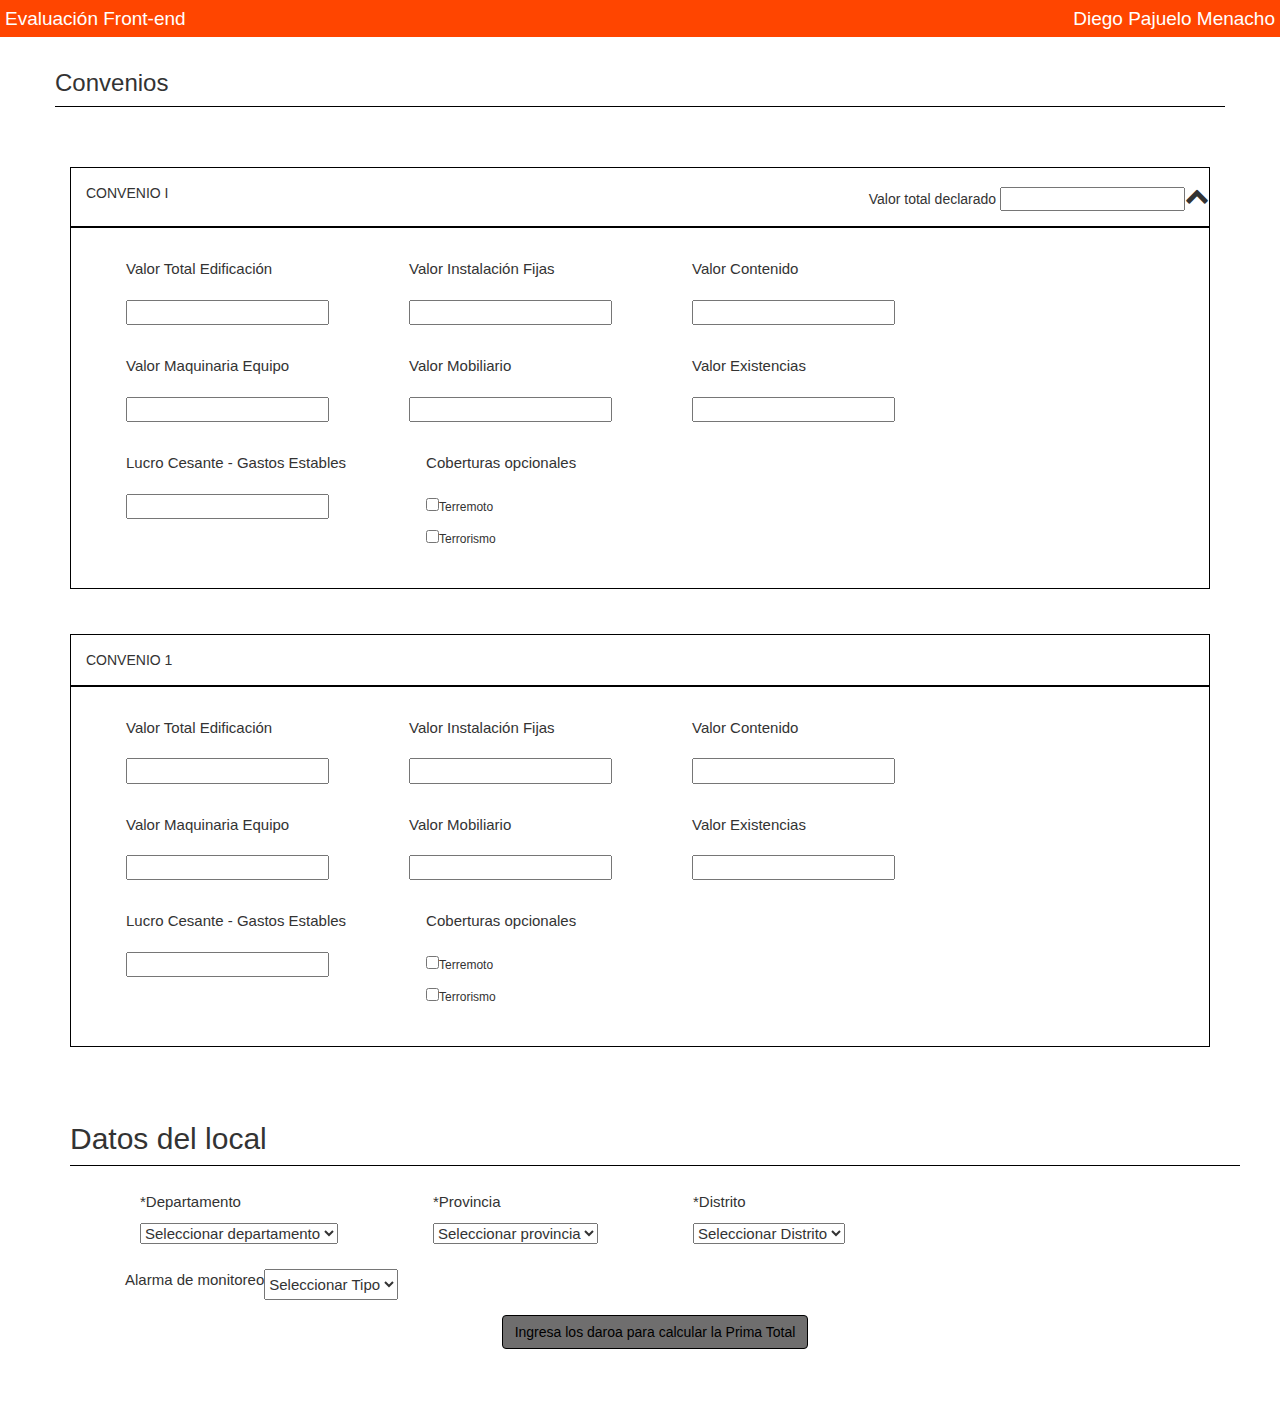
==== index.html @ 41b7afdf "DesafioFrontEnd" ====
<!DOCTYPE html>
<html>
<head>
	<meta charset="utf-8">
	<meta name="viewport" content="width=device-width, initial-scale=1">
	<meta http-equiv="X-UA-Compatible" content="IE=edge">
	<title>Convenios</title>
	
    <link rel="stylesheet" href="https://cdnjs.cloudflare.com/ajax/libs/font-awesome/4.7.0/css/font-awesome.min.css">
    <link rel="stylesheet" href="css/bootstrap.min.css">
    <link rel="stylesheet" href="css/main.css">
    <script src="js/frmw/jquery-3.2.1.min.js"></script>
	<script src="js/frmw/angular.min2.js"></script>
  <script src="js/frmw/route.min.js"></script>
	
</head>

<body ng-app="Myapp">

<header>
    <nav class="menu"> 
    <ul>
        <li>Evaluación Front-end</li>
        <li>Diego Pajuelo Menacho</li>
    </ul>
    </nav>
</header>

<div class="container marco">
  <h3>Convenios</h3>  
</div>
    <br>
    <br>
    <br>
<div class="container">
    <div class="conveniosn" >
        CONVENIO I
        <div class="vtotal">Valor total declarado <input type="text"><i id="conveniosn" class="fa fa-chevron-up" style="font-size:24px"></i></div>
    </div> 

<div ng-controller="ConvenioController">

<form ng-submit="onSubmit()" name="theform" novalidate="novalidate">
    <div id="conveniosform" class="conveniosform" >
        <div class="valores">
           <p>Valor Total Edificación</p>
           <input type="number" ng-model="formconv.vte" id="vte" name="vte" required="required">
        </div>
        <div class="valores">
           <p>Valor Instalación Fijas</p>
           <input type="number" ng-model="vif" ng-required="true">
        </div>	
        <div class="valores">
           <p>Valor Contenido</p>
           <input type="number" ng-model="vc" ng-required="true">
        </div>	
        <div class="valores">
           <p>Valor Maquinaria Equipo</p>
           <input type="number" ng-model="vme" ng-required="true">
        </div>	
        <div class="valores">
           <p>Valor Mobiliario</p>
           <input type="number" ng-model="vm" ng-required="true">
        </div>	
         <div class="valores">
           <p>Valor Existencias</p>
           <input type="number" ng-model="ve" ng-required="true">
        </div>	 
        <div class="valores">
           <p>Lucro Cesante - Gastos Estables</p>
           <input type="number" ng-model="lcge" ng-required="true">
        </div>	
        <div class="valores">
           <p>Coberturas opcionales</p>
           <div class="checks">
           <div class="nchk"><input type="checkbox" class="">Terremoto</div>
           <div class="nchk"><input type="checkbox" class="">Terrorismo</div>
           </div>
        </div>	
        
        
    </div>
    </form>
    <br>
    <br>
    <div class="conveniosn">
        CONVENIO 1<span class="glyphicon glyphicon-chevron-down"></span>
    </div>
     <div id="conveniosform" class="conveniosform" >
        <div class="valores">
           <p>Valor Total Edificación</p>
           <input type="number" ng-model="vte">
        </div>
        <div class="valores">
           <p>Valor Instalación Fijas</p>
           <input type="number" ng-model="vif">
        </div>	
        <div class="valores">
           <p>Valor Contenido</p>
           <input type="number" ng-model="vc">
        </div>	
        <div class="valores">
           <p>Valor Maquinaria Equipo</p>
           <input type="number" ng-model="vme">
        </div>	
        <div class="valores">
           <p>Valor Mobiliario</p>
           <input type="number" ng-model="vm">
        </div>	
         <div class="valores">
           <p>Valor Existencias</p>
           <input type="number" ng-model="ve">
        </div>	 
        <div class="valores">
           <p>Lucro Cesante - Gastos Estables</p>
           <input type="number" ng-model="lcge">
        </div>	
        <div class="valores">
           <p>Coberturas opcionales</p>
           <div class="checks">
           <div class="nchk"><input type="checkbox" class="">Terremoto</div>
           <div class="nchk"><input type="checkbox" class="">Terrorismo</div>
           </div>
        </div>	
        
        
    </div>
	
</div>

<div class="container marco">
        <h2>Datos del local</h2>
</div>
   <br>
   
   
<div id="conveniosform" class="container">
   <div class="filalocales">
    <div class="valores">
           <p>*Departamento</p>
           <select name="dpto" id="">
              <option value disabled="disabled" selected="selected">Seleccionar departamento</option>
               <option value="">Lima</option>
               <option value="">Ica</option>
               <option value="">Cusco</option>
               <option value="">Arequipa</option>
               <option value="">Tacna</option>
           </select>
    </div>	
    
    <div class="valores">
           <p>*Provincia</p>
           <select name="prov" id="">
              <option value disabled="disabled" selected="selected">Seleccionar provincia</option>
               <option value="">Lima</option>
               <option value="">Ica</option>
               <option value="">Cusco</option>
               <option value="">Arequipa</option>
               <option value="">Tacna</option>
           </select>
    </div>	
    
    <div class="valores">
           <p>*Distrito</p>
           <select name="dist" id="">
              <option value disabled="disabled" selected="selected">Seleccionar Distrito</option>
               <option value="">Lima</option>
               <option value="">Ica</option>
               <option value="">Cusco</option>
               <option value="">Arequipa</option>
               <option value="">Tacna</option>
           </select>
    </div>	
    </div>
    <div class="valores alrm">
           <p>Alarma de monitoreo</p>
           <select name="alrm" id="">
              <option value disabled="disabled" selected="selected">Seleccionar Tipo</option>
               <option value="">No contrata</option>

           </select>
    </div>	
    </div>
    
<div class="container">   
<input type="submit" class="btn btn-primary" value="Ingresa los daroa para calcular la Prima Total">
</div>
</div> 
<br>
<br>
<br>

<script src="js/app.js" type="text/javascript"></script>
<!--script src="js/controllers/ConvenioController.js" type="text/javascript"></script-->
<script src="js/scripts.js"></script>
</body>
</html>
---- css/main.css ----
* {
    padding: 0;
    margin: 0;
    -box-sizing: border-box;
    font-family: 'Fira Sans Condensed', sans-serif;
}

.menu {
    position: fixed;
    top: 0;
    width: 100%;
    z-index: 1000;
}

.menu ul {
    list-style-type: none;
    margin: 0;
    padding: 5px;
    color: white;
    background-color: orangered;
    /*    font-weight: bold; */
    font-size: 19px;
    
}

.menu ul li {
    display: inline-block;
}

.menu ul li:nth-child(2) {
    position: relative;
    float: right;
}



.marco {
    position: relative;
    border-bottom: 1px solid black;
    padding: 0px 0px;
    margin-top: 50px;
}

h2 {
    width: 100%;
	float: left;
    
    
}

.todo {
    position: relative;
    width: 100%;
    display: inline-block;
    padding: 20px;
}
.conveniosn {
    position: relative;
    display: inline-block;
    width: 100%;
    margin: 0 auto;
    padding: 15px 0px 15px 15px;
    border: 1px solid black;
}

.vtotal {
    position: relative;
    float: right;
    margin-right: 0px;
}

.conveniosform {
    position: relative;
    display: inline-block;
    max-width: 100%;
    padding: 15px;
    margin: 0 auto;
 
    border: 1px solid black;
    
}

.conveniosform p {
    
    padding: 10px 0 10px 0;
    text-align: left;
}
.conveniosform input[type="text"] {
    font-size: 14px;
    padding: 10px 0 10px 0;
    text-align: left;
}


.valores {
    position: relative;
    font-size: 15px;
    display: inline-block;
    padding: 5px;
    float: left;
    margin: 0px 35px 10px 35px;
}

.filalocales {
    position: relative;
    display: inline-block;
    width: 100%;
    
}

.filalocales .valores {
    margin-left: 50px;
}
.checks {
    display: flex;
    flex-direction: column;
    font-size: 12px;
    
}

.checks .nchk {
    padding-bottom: 10px;
}

.alrm {
    display: flex;
}

.contbutton, .contprimas {
    position: relative;
    margin: auto;
    padding: 30px;
    background-color: #9E9D9D;
}
.contprimas {
    background-color: #CFCDCD;
}


.container input[type="submit"] {
    display: block;
    margin: auto;
    background-color: #6F6E6E;
    border-color: black;
    color: black;
}
.primasdatos {
    display: block;
    margin: auto;
    width: 400px;
}
.contbutton button {
    position: relative;
    display: block;
    margin: auto;
    padding: 10px 75px 10px 75px;
    background-color: #6F6E6E;
    border-color: black;
    color: black;
}



.contbutton button:hover, .contbutton2 button:hover, .container input[type="submit"]:hover {
     background-color: #6F6E6E;
     color: black;
     opacity: 0.9;
}


.cotguard {
    float: left;
    
    font-size: 18px;
}

.contbutton2 button {
    position: relative;
    float: right;
    margin-right: 0;
    padding: 10px 25px 10px 25px;
    background-color: #6F6E6E;
    border-color: black;
    color: black;
}

.cotizcont {
    position: relative;
    width: 100%;
    padding: 20px;
}

.concentr {
    display: block;
    margin: auto;
    width: 90%;
    border: 1px solid black;
    background-color: #cfcdcd;
}

.bord {
    border: 1px solid black;
    padding: 0;
}
.titcot {
    display: inline-block;
    width: 100%;
    border-bottom: 1px solid black;
    padding: 15px 35px 0px 35px;
    font-weight: bold;
    font-size: 20px;
}

.titcot p.l {
    float: left;
  
}
.titcot p.r {
    float: right;
    
}

.contprim {
    position: relative;
    display: inline-block;
    width: 100%;
    font-size: 16px;
    background-color: #9e9d9d;
    
}


.contprim p:nth-child(2), .contprim p:nth-child(3) {
    margin-right: 35px;
    margin-left: 35px;
    padding: 10px 0px;
} 

.contprim p:nth-child(3) {
    font-weight: bold;
}

.contprim p:nth-child(1){
    border-bottom: 1px solid black;
    margin-right: 35px;
    margin-left: 35px;
    padding: 15px 0px;
    font-weight: bold;
    font-size: 23px;
}

.table-condensed>tbody>tr>td, .table-condensed>tbody>tr>th, .table-condensed>tfoot>tr>td, .table-condensed>tfoot>tr>th, .table-condensed>thead>tr>td, .table-condensed>thead>tr>th {
    padding: 15px 35px;
}
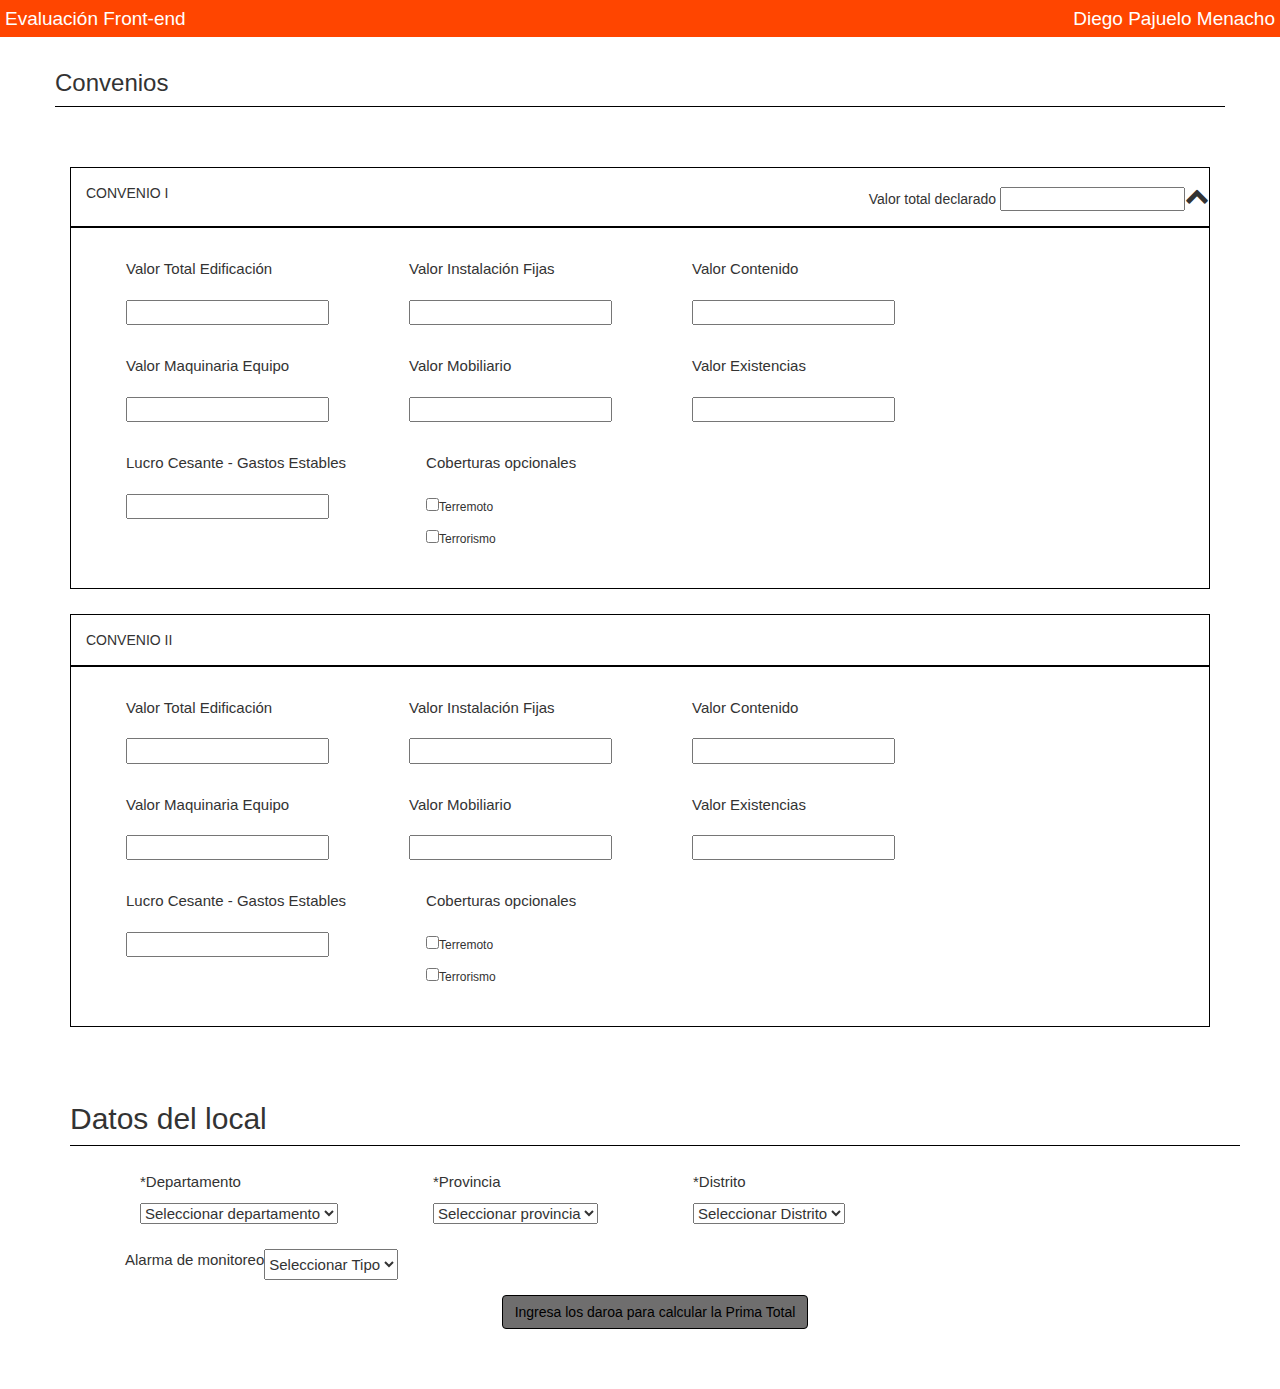
==== commit 5ec73a41: "25072017" ====
--- a/index.html
+++ b/index.html
@@ -42,33 +42,34 @@
 
 <form ng-submit="onSubmit()" name="theform" novalidate="novalidate">
     <div id="conveniosform" class="conveniosform" >
+
         <div class="valores">
            <p>Valor Total Edificación</p>
-           <input type="number" ng-model="formconv.vte" id="vte" name="vte" required="required">
+           <input type="number" ng-model="vte" id="vte" name="vte" required="required">
         </div>
         <div class="valores">
            <p>Valor Instalación Fijas</p>
-           <input type="number" ng-model="vif" ng-required="true">
+           <input type="number" ng-model="vif" required="required" >
         </div>	
         <div class="valores">
            <p>Valor Contenido</p>
-           <input type="number" ng-model="vc" ng-required="true">
+           <input type="number" ng-model="vc" required="required">
         </div>	
         <div class="valores">
            <p>Valor Maquinaria Equipo</p>
-           <input type="number" ng-model="vme" ng-required="true">
+           <input type="number" ng-model="vme" required="required">
         </div>	
         <div class="valores">
            <p>Valor Mobiliario</p>
-           <input type="number" ng-model="vm" ng-required="true">
+           <input type="number" ng-model="vm" required="required">
         </div>	
          <div class="valores">
            <p>Valor Existencias</p>
-           <input type="number" ng-model="ve" ng-required="true">
+           <input type="number" ng-model="ve" required="required">
         </div>	 
         <div class="valores">
            <p>Lucro Cesante - Gastos Estables</p>
-           <input type="number" ng-model="lcge" ng-required="true">
+           <input type="number" ng-model="lcge" required="required">
         </div>	
         <div class="valores">
            <p>Coberturas opcionales</p>
@@ -80,45 +81,49 @@
         
         
     </div>
-    </form>
+    
+
+   <!--  <pre>
+      {{theform | json}}
+    </pre> -->
     <br>
     <br>
     <div class="conveniosn">
-        CONVENIO 1<span class="glyphicon glyphicon-chevron-down"></span>
+        CONVENIO II<span class="glyphicon glyphicon-chevron-down"></span>
     </div>
      <div id="conveniosform" class="conveniosform" >
         <div class="valores">
            <p>Valor Total Edificación</p>
-           <input type="number" ng-model="vte">
+           <input type="number" ng-model="vte2">
         </div>
         <div class="valores">
            <p>Valor Instalación Fijas</p>
-           <input type="number" ng-model="vif">
+           <input type="number" ng-model="vif2">
         </div>	
         <div class="valores">
            <p>Valor Contenido</p>
-           <input type="number" ng-model="vc">
+           <input type="number" ng-model="vc2">
         </div>	
         <div class="valores">
            <p>Valor Maquinaria Equipo</p>
-           <input type="number" ng-model="vme">
+           <input type="number" ng-model="vme2">
         </div>	
         <div class="valores">
            <p>Valor Mobiliario</p>
-           <input type="number" ng-model="vm">
+           <input type="number" ng-model="vm2">
         </div>	
          <div class="valores">
            <p>Valor Existencias</p>
-           <input type="number" ng-model="ve">
+           <input type="number" ng-model="ve2">
         </div>	 
         <div class="valores">
            <p>Lucro Cesante - Gastos Estables</p>
-           <input type="number" ng-model="lcge">
+           <input type="number" ng-model="lcge2">
         </div>	
         <div class="valores">
            <p>Coberturas opcionales</p>
            <div class="checks">
-           <div class="nchk"><input type="checkbox" class="">Terremoto</div>
+           <div class="nchk"><input type="checkbox" >Terremoto</div>
            <div class="nchk"><input type="checkbox" class="">Terrorismo</div>
            </div>
         </div>	
@@ -126,7 +131,7 @@
         
     </div>
 	
-</div>
+
 
 <div class="container marco">
         <h2>Datos del local</h2>
@@ -183,7 +188,9 @@
     </div>
     
 <div class="container">   
-<input type="submit" class="btn btn-primary" value="Ingresa los daroa para calcular la Prima Total">
+<input type="submit" class="btn btn-primary"  value="Ingresa los daroa para calcular la Prima Total">
+</div>
+</form>
 </div>
 </div> 
 <br>
@@ -191,7 +198,9 @@
 <br>
 
 <script src="js/app.js" type="text/javascript"></script>
-<!--script src="js/controllers/ConvenioController.js" type="text/javascript"></script-->
+<script src="js/controllers/ConvenioController.js" type="text/javascript"></script>
+<script src="js/services/servic.js" type="text/javascript"></script>
+
 <script src="js/scripts.js"></script>
 </body>
 </html>